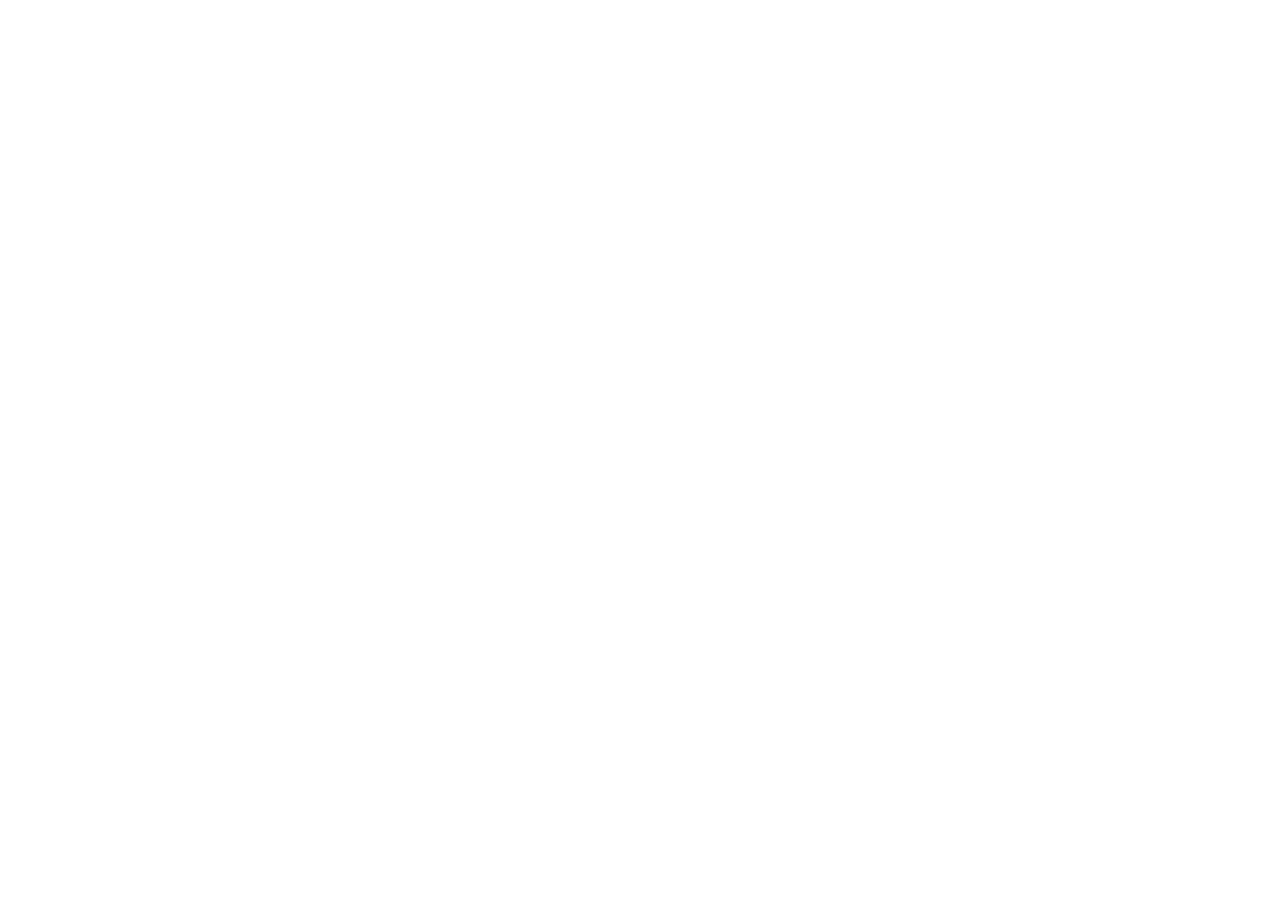
==== index.html @ 7998e8c2 "actualizando" ====
<!DOCTYPE html>
<html lang="en">
<head>
    <meta charset="UTF-8">
    <meta http-equiv="X-UA-Compatible" content="IE=edge">
    <meta name="viewport" content="width=device-width, initial-scale=1.0">
    <title>probando</title>
</head>
<body>
    
</body>
</html>
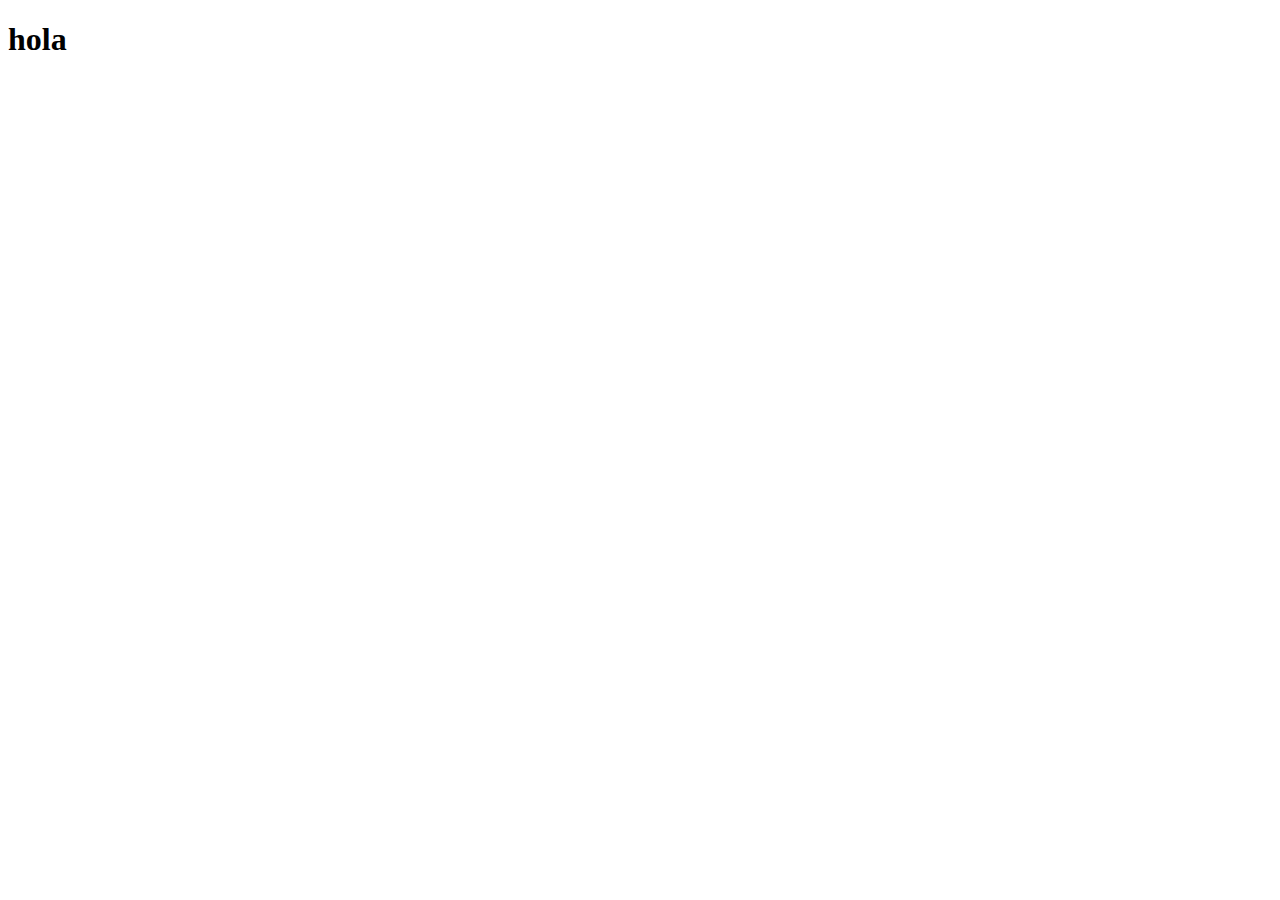
==== commit 2009704d: "probando de nuevo" ====
--- a/index.html
+++ b/index.html
@@ -8,5 +8,9 @@
 </head>
 <body>
     
+
+
+<h1>hola</h1>
+
 </body>
 </html>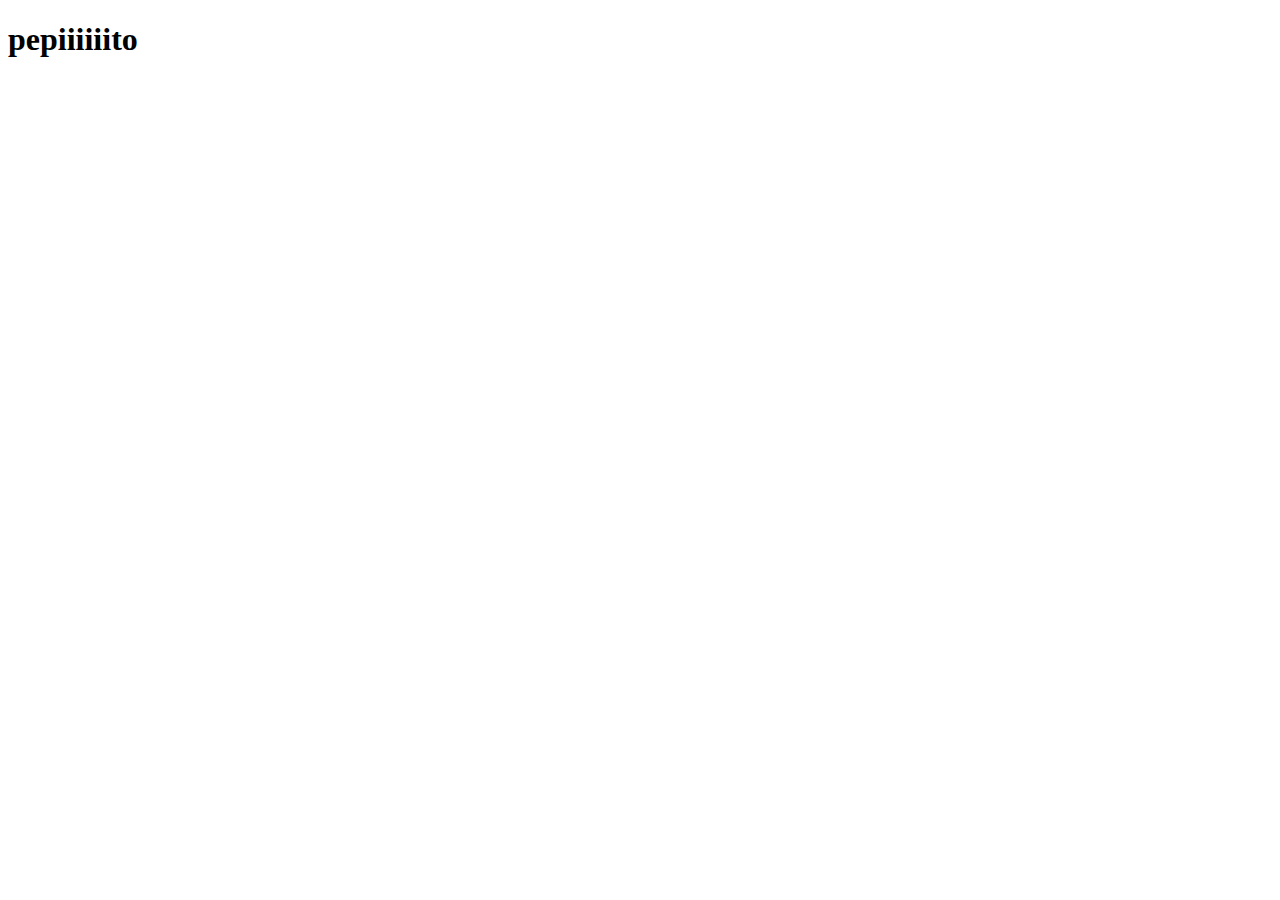
==== commit 534faece: "voy voy" ====
--- a/index.html
+++ b/index.html
@@ -10,7 +10,7 @@
     
 
 
-<h1>hola</h1>
+<h1>pepiiiiiito</h1>
 
 </body>
 </html>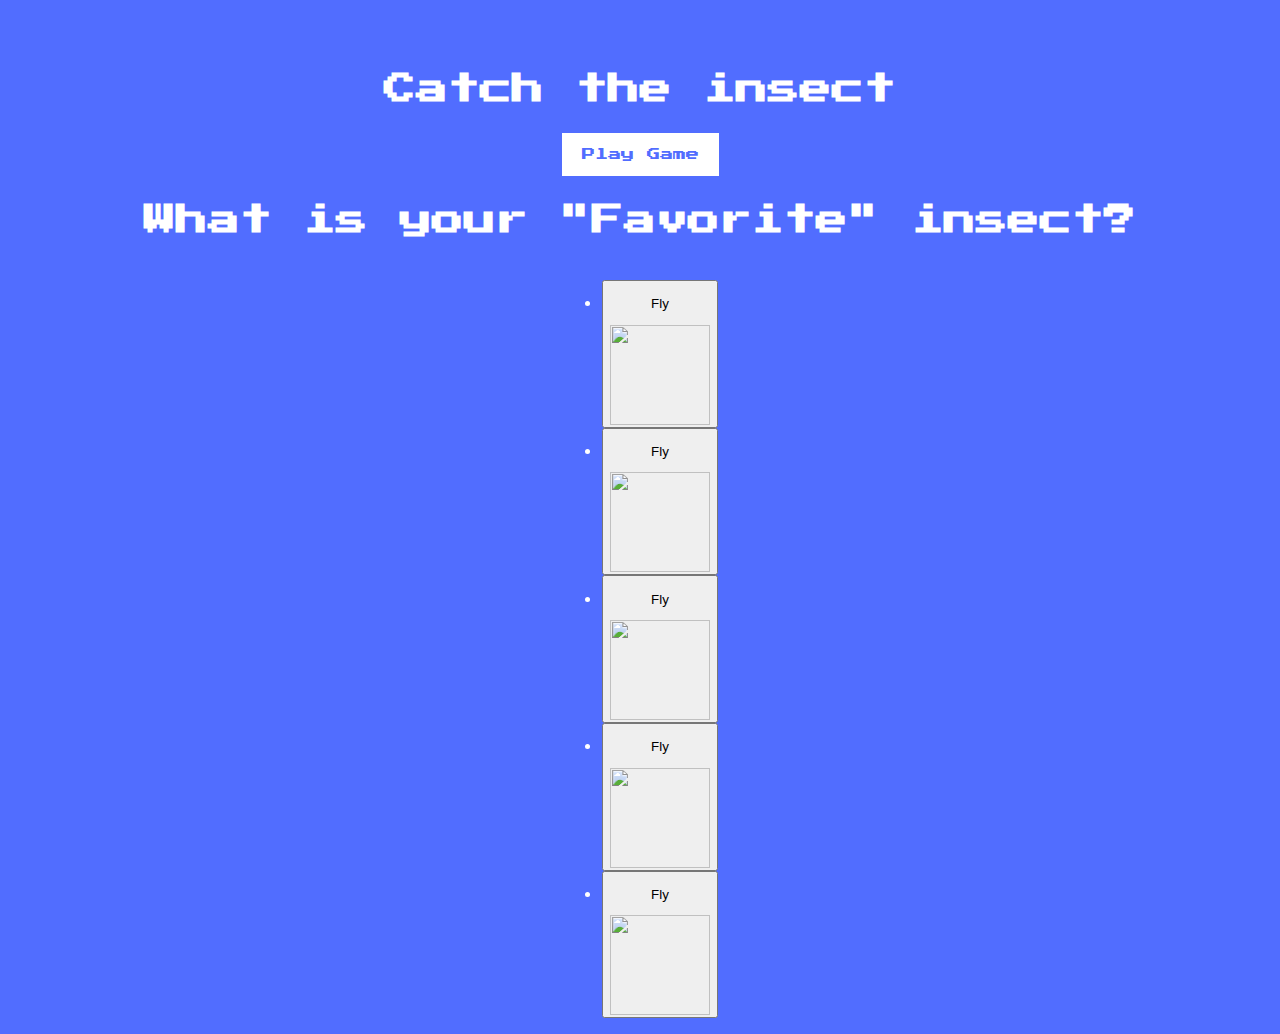
==== commit 0af2cbe8: "actualizacion viernes" ====
--- a/index.html
+++ b/index.html
@@ -1,16 +1,76 @@
 <!DOCTYPE html>
-<html lang="en">
+<html lang="es">
 <head>
     <meta charset="UTF-8">
     <meta http-equiv="X-UA-Compatible" content="IE=edge">
     <meta name="viewport" content="width=device-width, initial-scale=1.0">
-    <title>probando</title>
+    <link rel="stylesheet" href="./style.css">
+    <title>Catch the insect</title>
 </head>
-<body>
-    
+        <body>
+            <div class="screen up">
+                <h1>Catch the insect</h1>
+                    <button class="btn" id="start-btn">Play Game</button>
+
+            <div class="screen">
+                <h1>What is your "Favorite" insect?</h1>
+                <ul class="insect list">
+                        <li>
+
+                            <button class="choose-insect-btn">
+                                <p>Fly</p>
+                                <img src="https://pngpress.com/wp-content/uploads/2020/08/uploads_fly_fly_PNG3957.png"
+                                 alt="">
+                            </button>
+
+                        </li>
+
+                        <li>
+                            
+                            <button class="choose-insect-btn">
+                                <p>Fly</p>
+                                <img src="https://pngpress.com/wp-content/uploads/2020/08/uploads_fly_fly_PNG3957.png"
+                                 alt="">
+                            </button>
+
+                        </li>
+
+                        <li>
+                            
+                            <button class="choose-insect-btn">
+                                <p>Fly</p>
+                                <img src="https://pngpress.com/wp-content/uploads/2020/08/uploads_fly_fly_PNG3957.png"
+                                 alt="">
+                            </button>
+
+                        </li>
+
+                        <li>
+                            
+                            <button class="choose-insect-btn">
+                                <p>Fly</p>
+                                <img src="https://pngpress.com/wp-content/uploads/2020/08/uploads_fly_fly_PNG3957.png"
+                                 alt="">
+                            </button>
+
+                        </li>
+
+                        <li>
+                            
+                            <button class="choose-insect-btn">
+                                <p>Fly</p>
+                                <img src="https://pngpress.com/wp-content/uploads/2020/08/uploads_fly_fly_PNG3957.png"
+                                 alt="">
+                            </button>
+
+                        </li>
+                 </ul>
+                    
+
+                    
+            </div>
 
 
-<h1>pepiiiiiito</h1>
-
+<script src="script.js"></script>
 </body>
-</html>+</html>
--- a/style.css
+++ b/style.css
@@ -0,0 +1,85 @@
+@import url('https://fonts.googleapis.com/css2?family=Press+Start+2P&display=swap');
+
+
+
+body{
+
+    background-color: #516dff;
+    color: white;
+    font-family: 'Press Start 2P', sans-serif;
+    height: 100vh;
+    overflow: hidden;
+    margin: 0;
+    text-align: center;
+    
+}
+
+.screen{
+
+    display: flex;
+    flex-direction: column;
+    align-items: center;
+    justify-content: center;
+    height: 100vh;
+    width: 100vw;
+    margin: 0;
+    transition: margin 0.5s ease-out;
+
+}
+
+.choose-insect-btn img{
+
+    width: 100px;
+    height: 100px;
+    object-fit: contain;
+    float: left;
+
+}
+
+
+.btn{
+
+    border: 0;
+    background-color: #fff;
+    color: #516dff;
+    padding: 15px 20px;
+    font-family: inherit;
+    cursor: pointer;
+}
+
+.btn:hover{
+
+    opacity: 0.9;
+}
+
+.btn:focus{
+    outline: 0;
+}
+
+.screen.up{
+
+    margin-top: 10vh;
+    float: left;
+}
+
+h1{
+
+    line-height: 1.4;
+}
+
+.insect-list{
+
+    display: flex;
+    flex-wrap: wrap;
+    list-style-type: none;
+    justify-content: center;
+    padding: 0;
+    
+}
+
+.insect-list li{
+
+    margin: 10px;
+    
+
+}